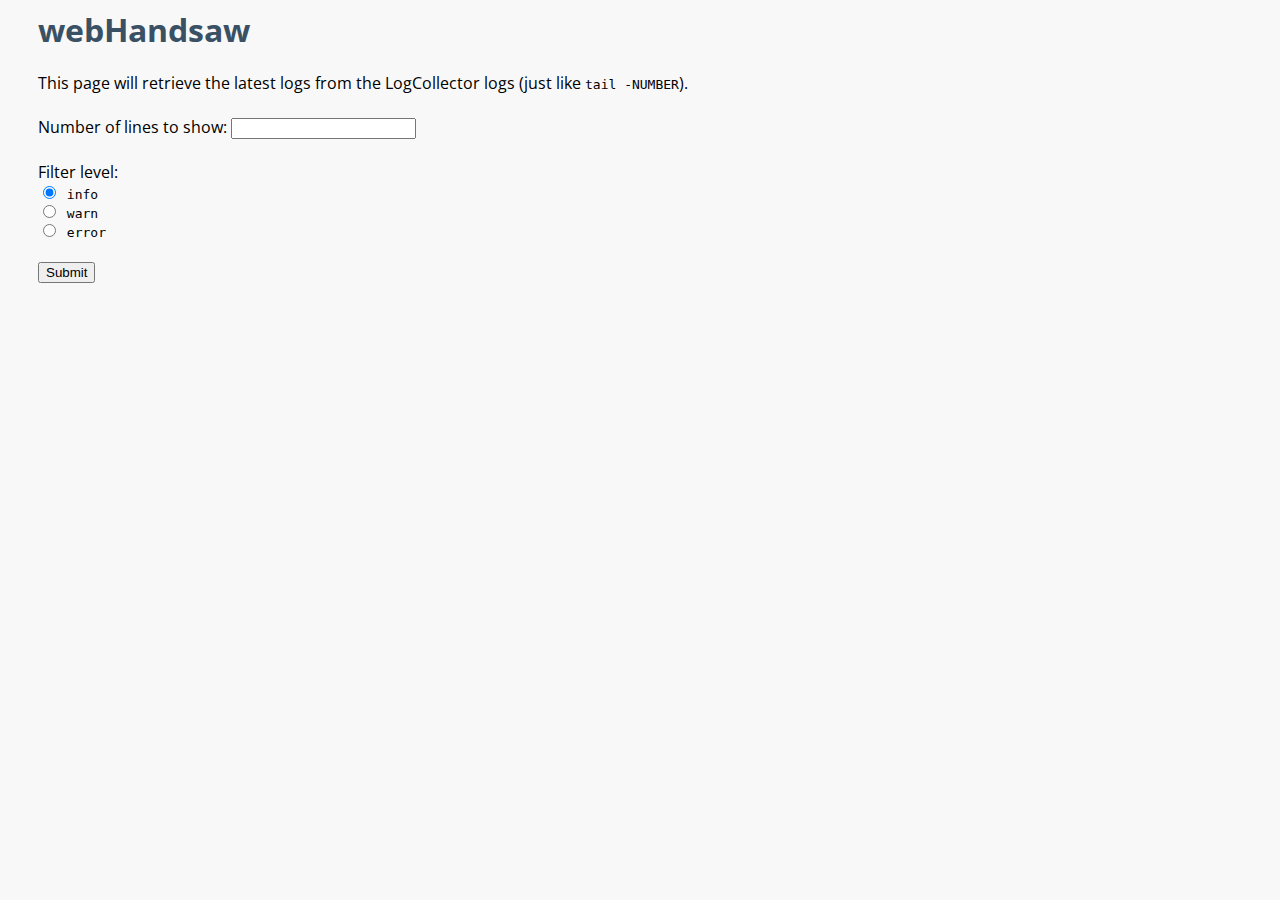
==== index.html @ c2547691 "move over from https://github.com/jhakala/unabashed" ====
<html>
  <!-- 
    request page for webHandsaw this page is where a user fills
    out the form that gets submitted to logViewer.py 
    if you have any problems with this page, please email
    john_hakala@brown.edu or ka_hei_martin_kwok@brown.edu
    John Hakala 3/2/2017                                   
   -->
  <head>
     <link href="https://fonts.googleapis.com/css?family=Open+Sans:400italic,600italic,700italic,400,600,700" rel="stylesheet" type="text/css">
     <link rel="stylesheet" type="text/css" href="/shifterHomePage.css"> 
  </head>
  <body>
    <div id="wrapper">
      <h1>webHandsaw</h1>
      This page will retrieve the latest logs from the LogCollector logs (just like <tt>tail -NUMBER</tt>).
      <br><br>
      <form action="/cgi-bin/jhakala/viewLogs.py" type="submit" method="get">
        Number of lines to show:
        <input type="number" name="numberOfLines">
        <br><br>
        Filter level: <br><tt>
          <input type="radio" name="filter" value="INFO" checked> info<br>
          <input type="radio" name="filter" value="WARN"> warn<br>
          <input type="radio" name="filter" value="ERROR"> error 
        </tt>
        <br><br>
        <input type="submit">
      </form>
    </div>
  </body>
</html>
---- shifterHomePage.css ----
body {
  background-color: #f8f8f8;
  font-family: "Open Sans", sans-serif;
}
h1 {
  font-size: 32px;
  color: #3a5165;
}
a {
  text-decoration: none;
}
a:visited {
  color: #0033bb;
}
ul {
  -moz-column-width: 440px;
}
#wrapper {
  padding-left: 30px;
}
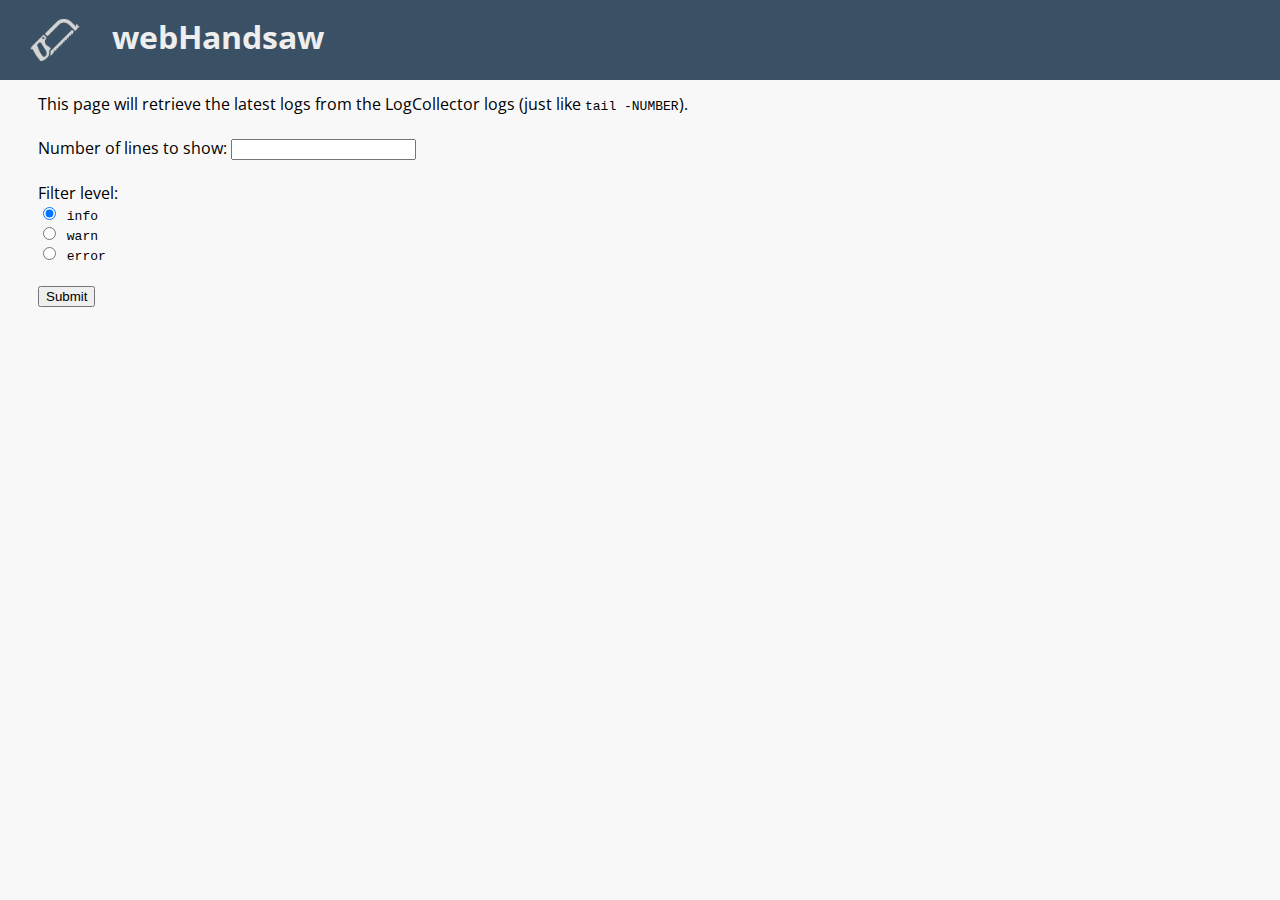
==== commit a94060a0: "make more sparkly" ====
--- a/index.html
+++ b/index.html
@@ -8,11 +8,11 @@
    -->
   <head>
      <link href="https://fonts.googleapis.com/css?family=Open+Sans:400italic,600italic,700italic,400,600,700" rel="stylesheet" type="text/css">
-     <link rel="stylesheet" type="text/css" href="/shifterHomePage.css"> 
+     <link rel="stylesheet" type="text/css" href="webHandsaw.css"> 
   </head>
   <body>
+    <div id="top"><img src="webHandsaw.png" width="50px"><h1>webHandsaw</h1></div>
     <div id="wrapper">
-      <h1>webHandsaw</h1>
       This page will retrieve the latest logs from the LogCollector logs (just like <tt>tail -NUMBER</tt>).
       <br><br>
       <form action="/cgi-bin/jhakala/viewLogs.py" type="submit" method="get">
--- a/webHandsaw.css
+++ b/webHandsaw.css
@@ -0,0 +1,36 @@
+body {
+  background-color: #f8f8f8;
+  font-family: "Open Sans", sans-serif;
+}
+#top {
+  padding-left: 30px;
+  padding-bottom: 15px;
+  position: absolute;
+  top: 0px;
+  left: 0px;
+  width: 100%;
+  background-color: #3a5165;
+  padding-top: 15px;
+}
+h1 {
+  font-size: 32px;
+  color: #eeeeee;
+  display: inline;
+  padding-left: 32px;
+}
+img {
+  float: left;
+}
+a {
+  text-decoration: none;
+}
+a:visited {
+  color: #0033bb;
+}
+ul {
+  -moz-column-width: 440px;
+}
+#wrapper {
+  padding-left: 30px;
+  padding-top: 85px;
+}
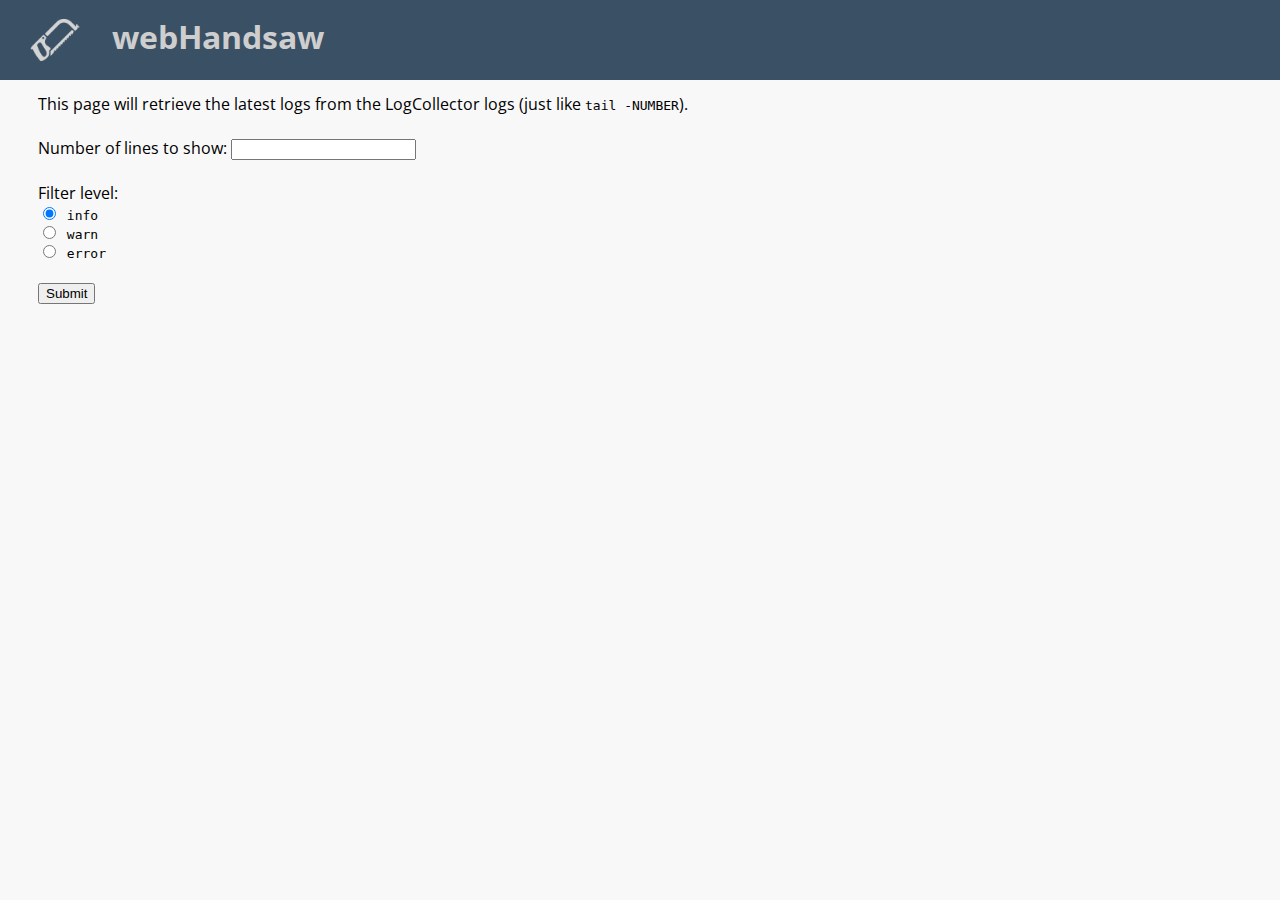
==== commit e95cb0f6: "give page a title and favicon" ====
--- a/index.html
+++ b/index.html
@@ -1,14 +1,17 @@
 <html>
   <!-- 
-    request page for webHandsaw this page is where a user fills
+    request page for webHandsaw
+    this page is where a user fills
     out the form that gets submitted to logViewer.py 
     if you have any problems with this page, please email
     john_hakala@brown.edu or ka_hei_martin_kwok@brown.edu
     John Hakala 3/2/2017                                   
    -->
   <head>
+     <title>webHandsaw -- HCAL logs</title>
      <link href="https://fonts.googleapis.com/css?family=Open+Sans:400italic,600italic,700italic,400,600,700" rel="stylesheet" type="text/css">
      <link rel="stylesheet" type="text/css" href="webHandsaw.css"> 
+     <link rel="icon" type="image/png" href="webHandsaw_black.png">
   </head>
   <body>
     <div id="top"><img src="webHandsaw.png" width="50px"><h1>webHandsaw</h1></div>
--- a/webHandsaw.css
+++ b/webHandsaw.css
@@ -3,7 +3,6 @@
   font-family: "Open Sans", sans-serif;
 }
 #top {
-  padding-left: 30px;
   padding-bottom: 15px;
   position: absolute;
   top: 0px;
@@ -14,21 +13,13 @@
 }
 h1 {
   font-size: 32px;
-  color: #eeeeee;
+  color: #cecece;
   display: inline;
   padding-left: 32px;
 }
 img {
   float: left;
-}
-a {
-  text-decoration: none;
-}
-a:visited {
-  color: #0033bb;
-}
-ul {
-  -moz-column-width: 440px;
+  padding-left: 30px;
 }
 #wrapper {
   padding-left: 30px;
